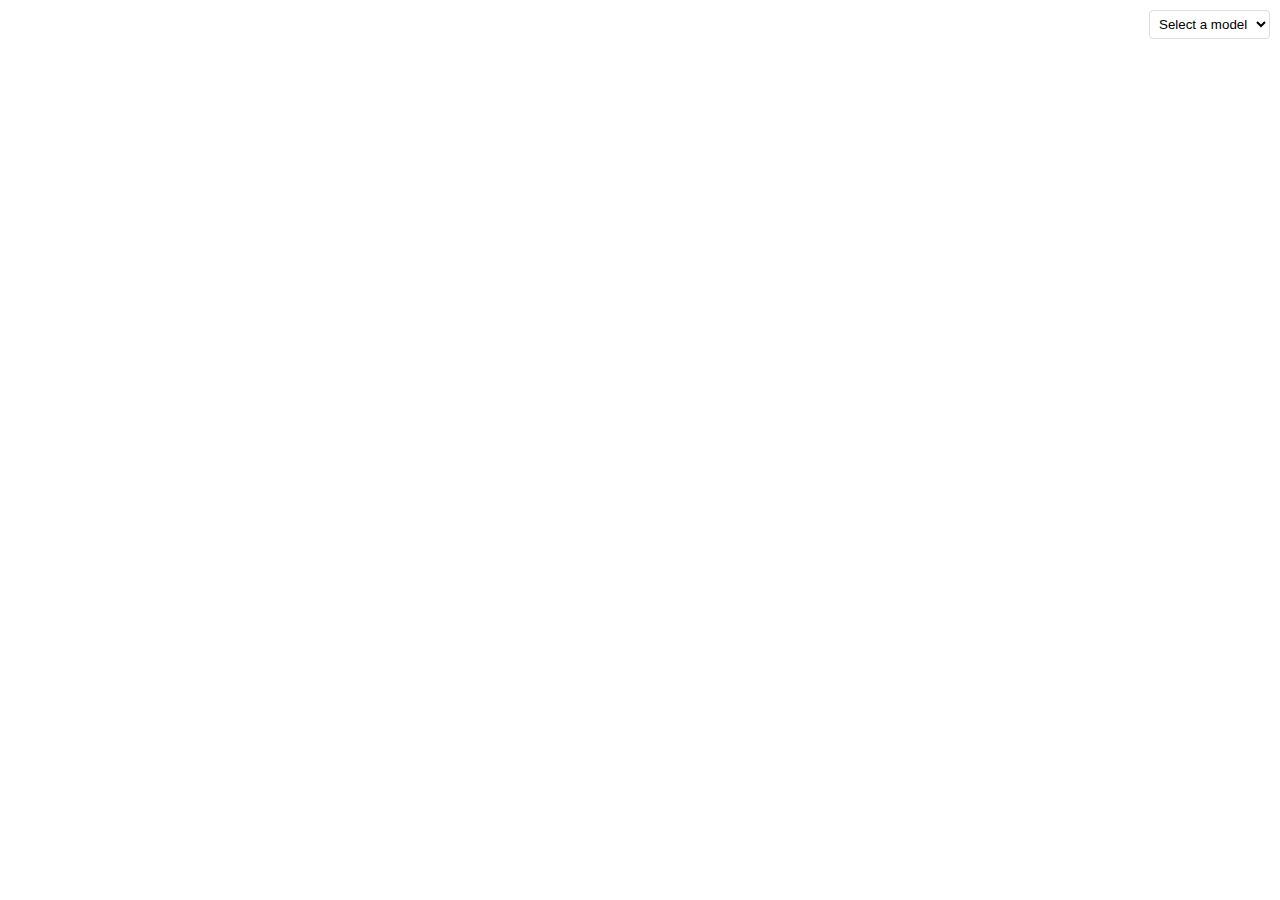
==== lab-2/index.html @ 42eaa007 "Added Lab2" ====
<html>
<head>
  <meta charset="utf-8" />
  <meta name="viewport" content="initial-scale=1,maximum-scale=1,user-scalable=no" />
  <title>IE402.P11.Group6.Lab2 </title>

  <style>
    html,
    body,
    #viewDiv {
      padding: 0;
      margin: 0;
      height: 100%;
      width: 100%;
    }

    #modelSelector {
      position: absolute;
      top: 10px;
      right: 10px;
      z-index: 10;
      background: white;
      padding: 5px;
      border-radius: 4px;
      border: 1px solid #ddd;
    }
  </style>

  <link rel="stylesheet" href="https://js.arcgis.com/4.15/esri/themes/light/main.css" />
  <link rel="stylesheet" href="./index.css" />
  <script src="https://js.arcgis.com/4.15/"></script>

  <script type="module">
    import { models } from "./mess/index.js";
    require([
      "esri/Map",
      "esri/views/SceneView",
      "esri/layers/GraphicsLayer",
      "esri/geometry/Mesh",
      "esri/geometry/Point",
      "esri/Graphic"
    ], function (
      Map,
      SceneView,
      GraphicsLayer,
      Mesh,
      Point,
      Graphic
    ) {
      const sketchLayer = new GraphicsLayer({
        elevationInfo: {
          mode: "absolute-height"
        },
        title: "Sketched geometries"
      });
      const map = new Map({
        basemap: "topo-vector",
        ground: "world-elevation"
      });

      const view = new SceneView({
        container: "viewDiv",
        map: map,
        camera: {
          position: [106.8008663430442, 10.863971396764873, 300], // Default camera position
          heading: 0,
          tilt: 50
        }
      });

      // Populate the dropdown with model keys
      const modelSelector = document.getElementById("modelSelector");
      Object.keys(models).forEach(function (modelName) {
        const option = document.createElement("option");
        option.value = modelName;
        option.text = modelName;
        modelSelector.appendChild(option);
      });

      // Listen for selection changes and update the SceneView camera
      modelSelector.addEventListener("change", function (event) {
        const selectedModel = models[event.target.value];
        if (selectedModel) {
          const newCameraPosition = [selectedModel.map.x, selectedModel.map.y, selectedModel.map.z];
          view.goTo({
            position: newCameraPosition,
            tilt: 50
          }, {
            duration: 1000  // Transition duration in milliseconds
          });
        }
      });

      // Function to load a model
      function loadModel(modelName) {
        const model = models[modelName];
        const location = new Point(model.position);

        // Load the GLTF model using createFromGLTF
        Mesh.createFromGLTF(location, model.path)
          .then(function (geometry) {
            geometry.scale(model.scale, { origin: location });
            geometry.rotate(model.rotation.x, model.rotation.y, model.rotation.z);

            const graphic = new Graphic({
              geometry: geometry,
              symbol: {
                type: "mesh-3d",
                symbolLayers: [{
                  type: "fill",
                  size: model.scale
                }]
              }
            });

            sketchLayer.add(graphic);
          })
          .catch(function (error) {
            console.error(`Error loading model ${modelName}:`, error);
          });
      }

      // Loop through the models dictionary and load each model by name
      Object.keys(models).forEach(loadModel);

      // Add the sketch layer to the map
      map.add(sketchLayer);
    });
  </script>
</head>

<body>
  <!-- Dropdown for model selection -->
  <select id="modelSelector">
    <option value="">Select a model</option>
  </select>

  <div id="viewDiv"></div>
</body>
</html>
---- lab-2/index.css ----
.button-action {
    position: absolute;
    top: 10px;
    right: 10px;
    z-index: 100 !important;
    display: grid;
    gap: .5rem;
}

input {
    width: 10rem;
    height: 3rem;
    border-radius: 8px;
    padding: 0.25rem;
}

button {
    z-index: 100 !important;
    background-color: #3b82f6;
    color: #fff;
    border: none;
    cursor: pointer;
    border-radius: 8px;
    transition: 0.3s;
    padding: 0.25rem;
    width: 10rem;
    height: 3rem;
    font-size: 1rem;
    font-weight: bold;
}

button:hover {
    box-shadow: 0 0 0 5px #3b83f65f;
}
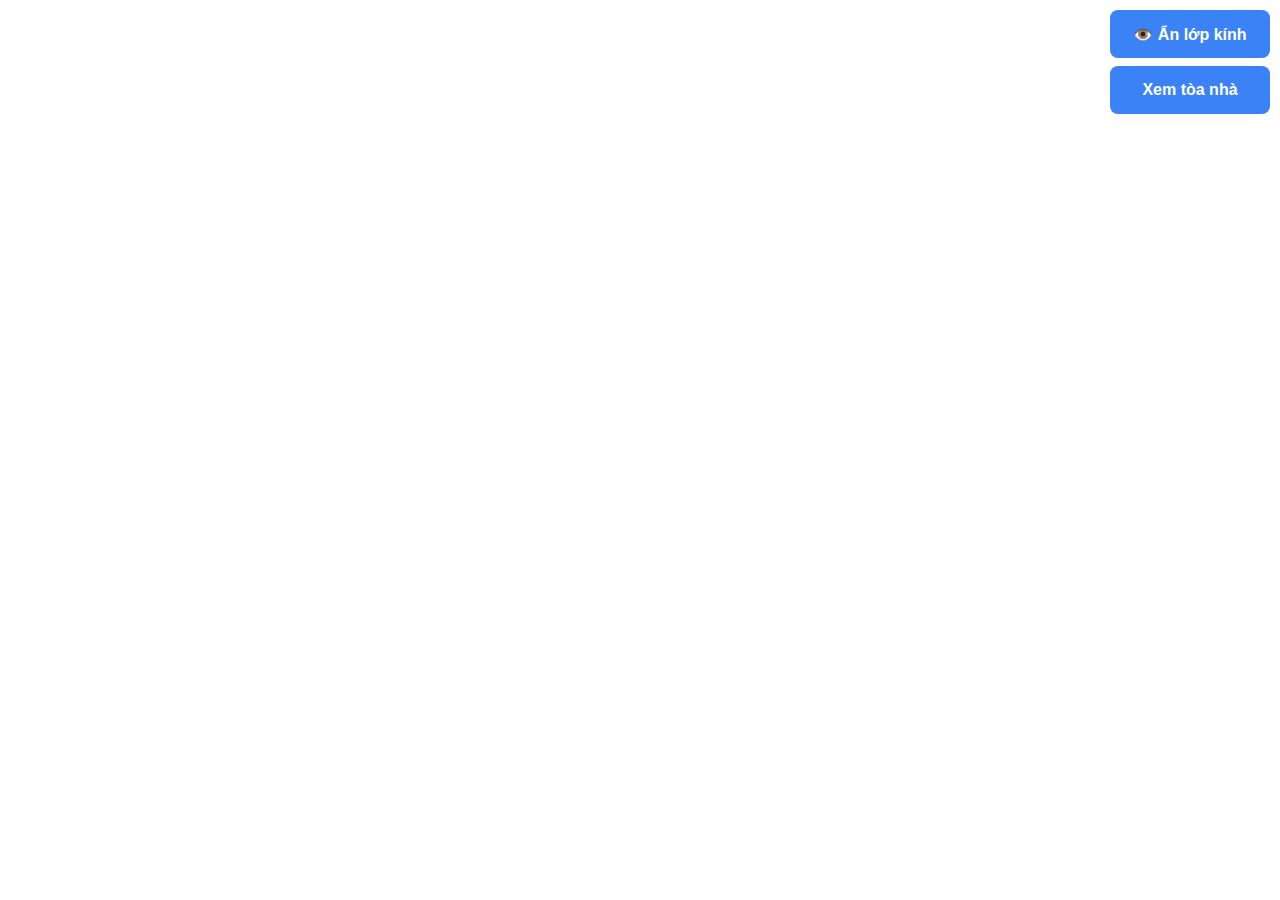
==== commit 1a038dec: "button action" ====
--- a/lab-2/index.html
+++ b/lab-2/index.html
@@ -1,140 +1,176 @@
+<!DOCTYPE html>
 <html>
+
 <head>
-  <meta charset="utf-8" />
-  <meta name="viewport" content="initial-scale=1,maximum-scale=1,user-scalable=no" />
-  <title>IE402.P11.Group6.Lab2 </title>
+    <meta charset="utf-8" />
+    <meta name="viewport" content="initial-scale=1,maximum-scale=1,user-scalable=no" />
+    <title>Group 6 - IE402.P11 - 3D </title>
 
-  <style>
-    html,
-    body,
-    #viewDiv {
-      padding: 0;
-      margin: 0;
-      height: 100%;
-      width: 100%;
-    }
+    <style>
+        html,
+        body,
+        #viewDiv {
+            padding: 0;
+            margin: 0;
+            height: 100%;
+            width: 100%;
+        }
+    </style>
 
-    #modelSelector {
-      position: absolute;
-      top: 10px;
-      right: 10px;
-      z-index: 10;
-      background: white;
-      padding: 5px;
-      border-radius: 4px;
-      border: 1px solid #ddd;
-    }
-  </style>
+    <link rel="stylesheet" href="./index.css" />
+    <link rel="stylesheet" href="https://js.arcgis.com/4.29/esri/themes/light/main.css" />
+    <script src="https://js.arcgis.com/4.29/"></script>
 
-  <link rel="stylesheet" href="https://js.arcgis.com/4.15/esri/themes/light/main.css" />
-  <link rel="stylesheet" href="./index.css" />
-  <script src="https://js.arcgis.com/4.15/"></script>
+    <script>
+        require([
+            "esri/Map",
+            "esri/views/SceneView",
+            "esri/layers/GeoJSONLayer",
+        ], function (Map, SceneView, GeoJSONLayer) {
 
-  <script type="module">
-    import { models } from "./mess/index.js";
-    require([
-      "esri/Map",
-      "esri/views/SceneView",
-      "esri/layers/GraphicsLayer",
-      "esri/geometry/Mesh",
-      "esri/geometry/Point",
-      "esri/Graphic"
-    ], function (
-      Map,
-      SceneView,
-      GraphicsLayer,
-      Mesh,
-      Point,
-      Graphic
-    ) {
-      const sketchLayer = new GraphicsLayer({
-        elevationInfo: {
-          mode: "absolute-height"
-        },
-        title: "Sketched geometries"
-      });
-      const map = new Map({
-        basemap: "topo-vector",
-        ground: "world-elevation"
-      });
-
-      const view = new SceneView({
-        container: "viewDiv",
-        map: map,
-        camera: {
-          position: [106.8008663430442, 10.863971396764873, 300], // Default camera position
-          heading: 0,
-          tilt: 50
-        }
-      });
-
-      // Populate the dropdown with model keys
-      const modelSelector = document.getElementById("modelSelector");
-      Object.keys(models).forEach(function (modelName) {
-        const option = document.createElement("option");
-        option.value = modelName;
-        option.text = modelName;
-        modelSelector.appendChild(option);
-      });
-
-      // Listen for selection changes and update the SceneView camera
-      modelSelector.addEventListener("change", function (event) {
-        const selectedModel = models[event.target.value];
-        if (selectedModel) {
-          const newCameraPosition = [selectedModel.map.x, selectedModel.map.y, selectedModel.map.z];
-          view.goTo({
-            position: newCameraPosition,
-            tilt: 50
-          }, {
-            duration: 1000  // Transition duration in milliseconds
-          });
-        }
-      });
-
-      // Function to load a model
-      function loadModel(modelName) {
-        const model = models[modelName];
-        const location = new Point(model.position);
-
-        // Load the GLTF model using createFromGLTF
-        Mesh.createFromGLTF(location, model.path)
-          .then(function (geometry) {
-            geometry.scale(model.scale, { origin: location });
-            geometry.rotate(model.rotation.x, model.rotation.y, model.rotation.z);
-
-            const graphic = new Graphic({
-              geometry: geometry,
-              symbol: {
-                type: "mesh-3d",
-                symbolLayers: [{
-                  type: "fill",
-                  size: model.scale
-                }]
-              }
+            const map = new Map({
+                basemap: "topo-vector",
+                ground: "world-elevation",
             });
 
-            sketchLayer.add(graphic);
-          })
-          .catch(function (error) {
-            console.error(`Error loading model ${modelName}:`, error);
-          });
-      }
+            const view = new SceneView({
+                container: "viewDiv",
+                map: map,
+                camera: {
+                    position: [121.501490, 31.220918, 650],
+                    heading: 0,
+                    tilt: 75
+                }
+            });
 
-      // Loop through the models dictionary and load each model by name
-      Object.keys(models).forEach(loadModel);
+            function addGeoJSONLayer(url, color, textureUrl = null) {
+                const geojsonLayer = new GeoJSONLayer({
+                    url: url
+                });
 
-      // Add the sketch layer to the map
-      map.add(sketchLayer);
-    });
-  </script>
+                const symbolLayerConfig = {
+                    type: "extrude",
+                    material: {
+                        color: color
+                    }
+                };
+
+                if (textureUrl) {
+                    symbolLayerConfig.material.texture = {
+                        url: textureUrl
+                    };
+                }
+
+                geojsonLayer.renderer = {
+                    type: "simple",
+                    symbol: {
+                        type: "polygon-3d",
+                        symbolLayers: [symbolLayerConfig]
+                    },
+                    visualVariables: [
+                        {
+                            type: "size",
+                            field: "height",
+                            valueUnit: "meters"
+                        }
+                    ]
+                };
+
+                map.add(geojsonLayer);
+                return geojsonLayer;
+            }
+
+            // Add all layers
+            const glassLayers = [];
+            // Main building
+            glassLayers.push(addGeoJSONLayer("./geojsonobj/main.geojson", [153, 217, 234, 0.8], "./texture/glass.jpg"));
+            // Glass windows
+            glassLayers.push(addGeoJSONLayer("./geojsonobj/window_geo.geojson", [118, 168, 232, 1], "./texture/glass.jpg"));
+            glassLayers.push(addGeoJSONLayer("./geojsonobj/non_window_geo.geojson", [153, 217, 234, 0.8], "./texture/glass.jpg"));
+            // Top curve
+            const topCurveLayer = new GeoJSONLayer({
+                url: "./geojsonobj/top_curve.geojson",
+                renderer: {
+                    type: "simple", // autocasts as new SimpleRenderer()
+                    symbol: {
+                        type: "polygon-3d", // Enables 3D polygon styling
+                        symbolLayers: [{
+                            type: "extrude", // Use ExtrudeSymbol3DLayer for extrusion effect
+                            material: {
+                                color: [153, 217, 234, 0.8] // Base color with transparency
+                            },
+                            size: 4, // Set the extrusion height in meters
+                        }]
+                    }
+                }
+            });
+            map.add(topCurveLayer);
+            glassLayers.push(topCurveLayer);
+
+            // Mechanical floor
+            addGeoJSONLayer("./geojsonobj/mechanical.geojson", [255, 255, 255, 1]);
+            // Top object
+            addGeoJSONLayer("./geojsonobj/top_obj.geojson", [200, 200, 200, 1]);
+            // Inside building
+            addGeoJSONLayer("./geojsonobj/inside.geojson", [255, 255, 255, 1]);
+
+            // Button logic for toggling glass layers
+            const button = document.getElementById("removeGlass");
+            let isGlassVisible = true;
+
+            button.addEventListener("click", function () {
+                isGlassVisible = !isGlassVisible;
+
+                glassLayers.forEach(layer => {
+                    layer.visible = isGlassVisible;
+                });
+
+                button.textContent = isGlassVisible ? "👁️ Ẩn lớp kính" : "👁️ Hiện lớp kính";
+            });
+
+            // Logic nút "Xem tòa nhà"
+            const resetCameraButton = document.getElementById("viewObject");
+
+            resetCameraButton.addEventListener("click", function () {
+                view.goTo({
+                    position: [121.501490, 31.220918, 650],
+                    heading: 0,
+                    tilt: 75
+                });
+            });
+
+            // // Lắng nghe sự kiện click
+            // view.on("click", function (event) {
+            //     const { latitude, longitude } = event.mapPoint;
+
+            //     // Hiển thị tọa độ
+            //     const coordinatesDiv = document.getElementById("coordinates");
+            //     coordinatesDiv.textContent = `Tọa độ: ${latitude.toFixed(6)}, ${longitude.toFixed(6)}`;
+
+            //     // Lưu tọa độ vào clipboard
+            //     const coords = `${latitude.toFixed(6)}, ${longitude.toFixed(6)}`;
+            //     navigator.clipboard.writeText(coords)
+            //         .then(() => {
+            //             console.log("Tọa độ đã được sao chép vào clipboard:", coords);
+            //         })
+            //         .catch(err => {
+            //             console.error("Không thể sao chép tọa độ:", err);
+            //         });
+            // });
+
+
+            view.popup.defaultPopupTemplateEnabled = true;
+        });
+    </script>
 </head>
 
 <body>
-  <!-- Dropdown for model selection -->
-  <select id="modelSelector">
-    <option value="">Select a model</option>
-  </select>
+    <div id="viewDiv"></div>
+    <div class="button-action">
+        <button id="removeGlass">👁️ Ẩn lớp kính</button>
+        <button id="viewObject">Xem tòa nhà</button>
+        <!-- <div id="coordinates" class="coordinates">Nhấp vào bản đồ để sao chép tọa độ</div> -->
+    </div>
+</body>
 
-  <div id="viewDiv"></div>
-</body>
-</html>
+</html>--- a/lab-2/index.css
+++ b/lab-2/index.css
@@ -1,7 +1,14 @@
+#viewDiv {
+    padding: 0;
+    margin: 0;
+    height: 100%;
+    width: 100%;
+  }
+
 .button-action {
     position: absolute;
     top: 10px;
-    right: 10px;
+    right: 10px !important;
     z-index: 100 !important;
     display: grid;
     gap: .5rem;
